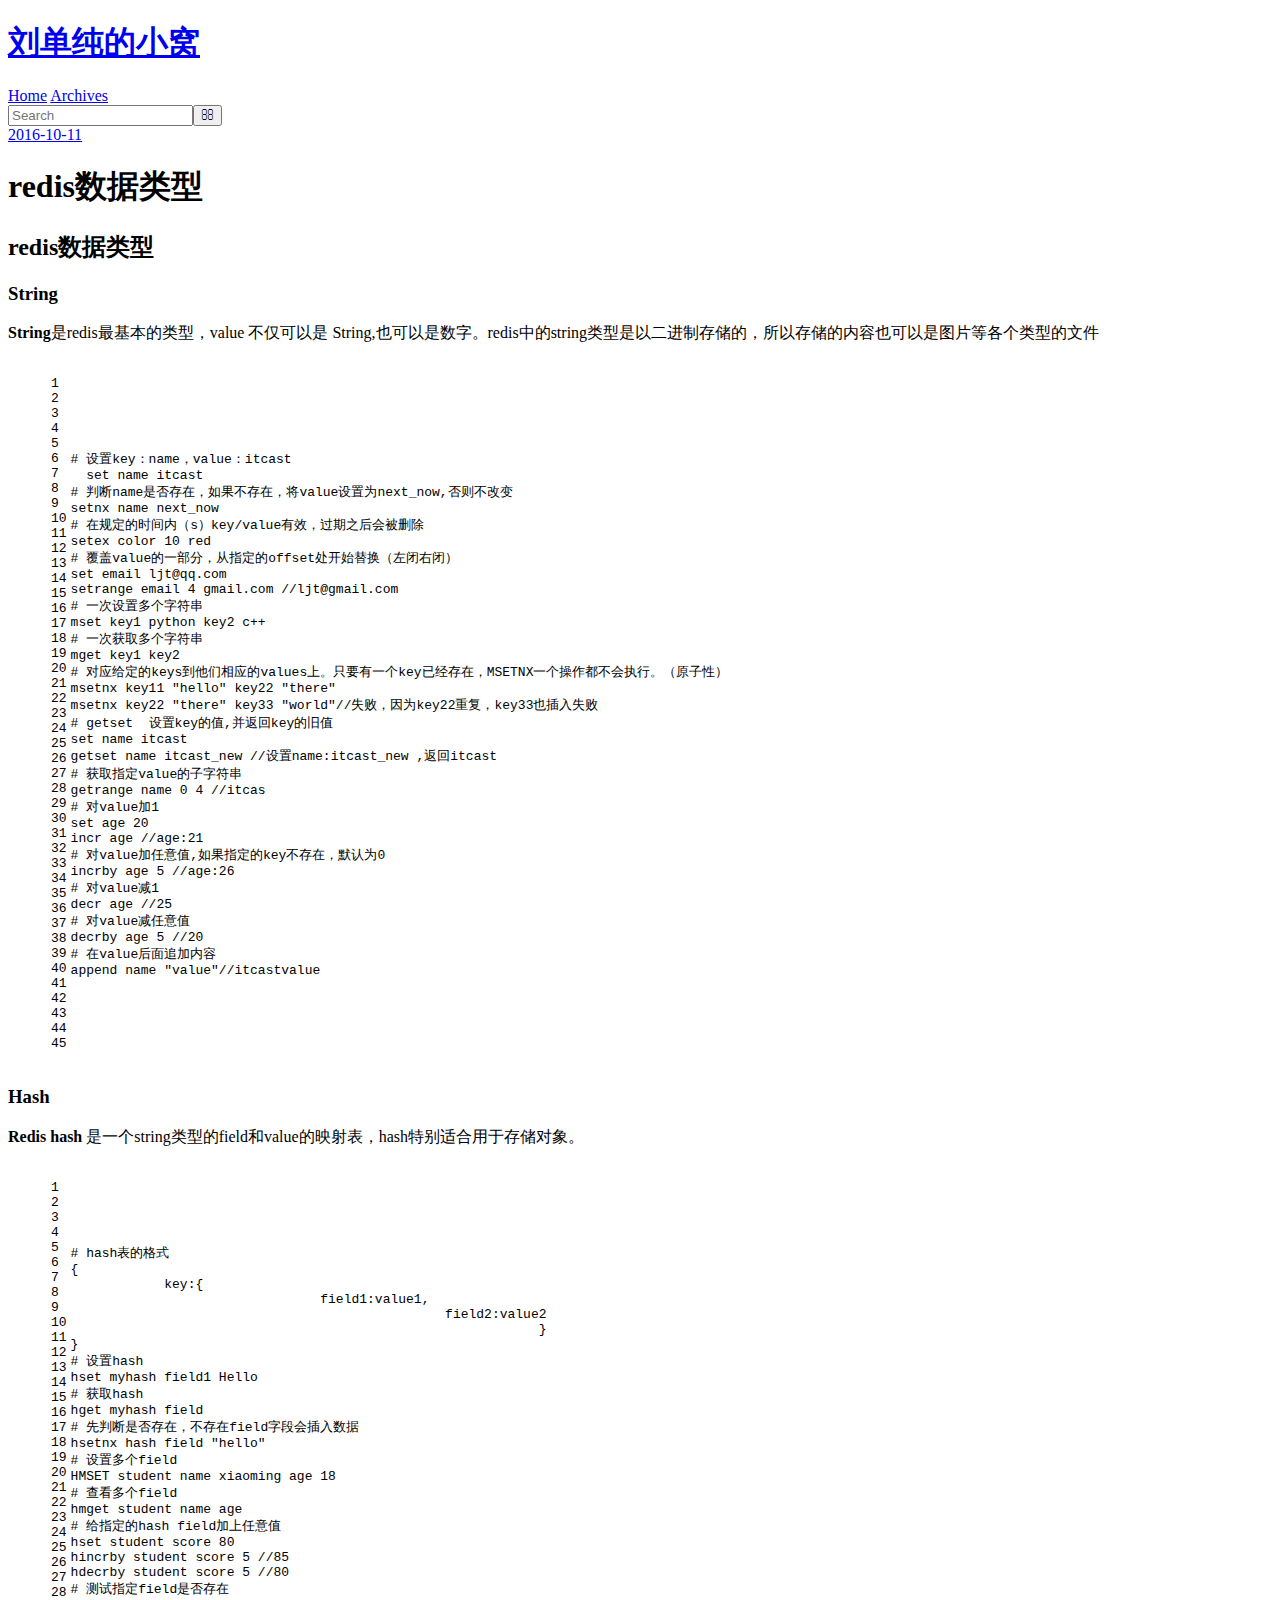
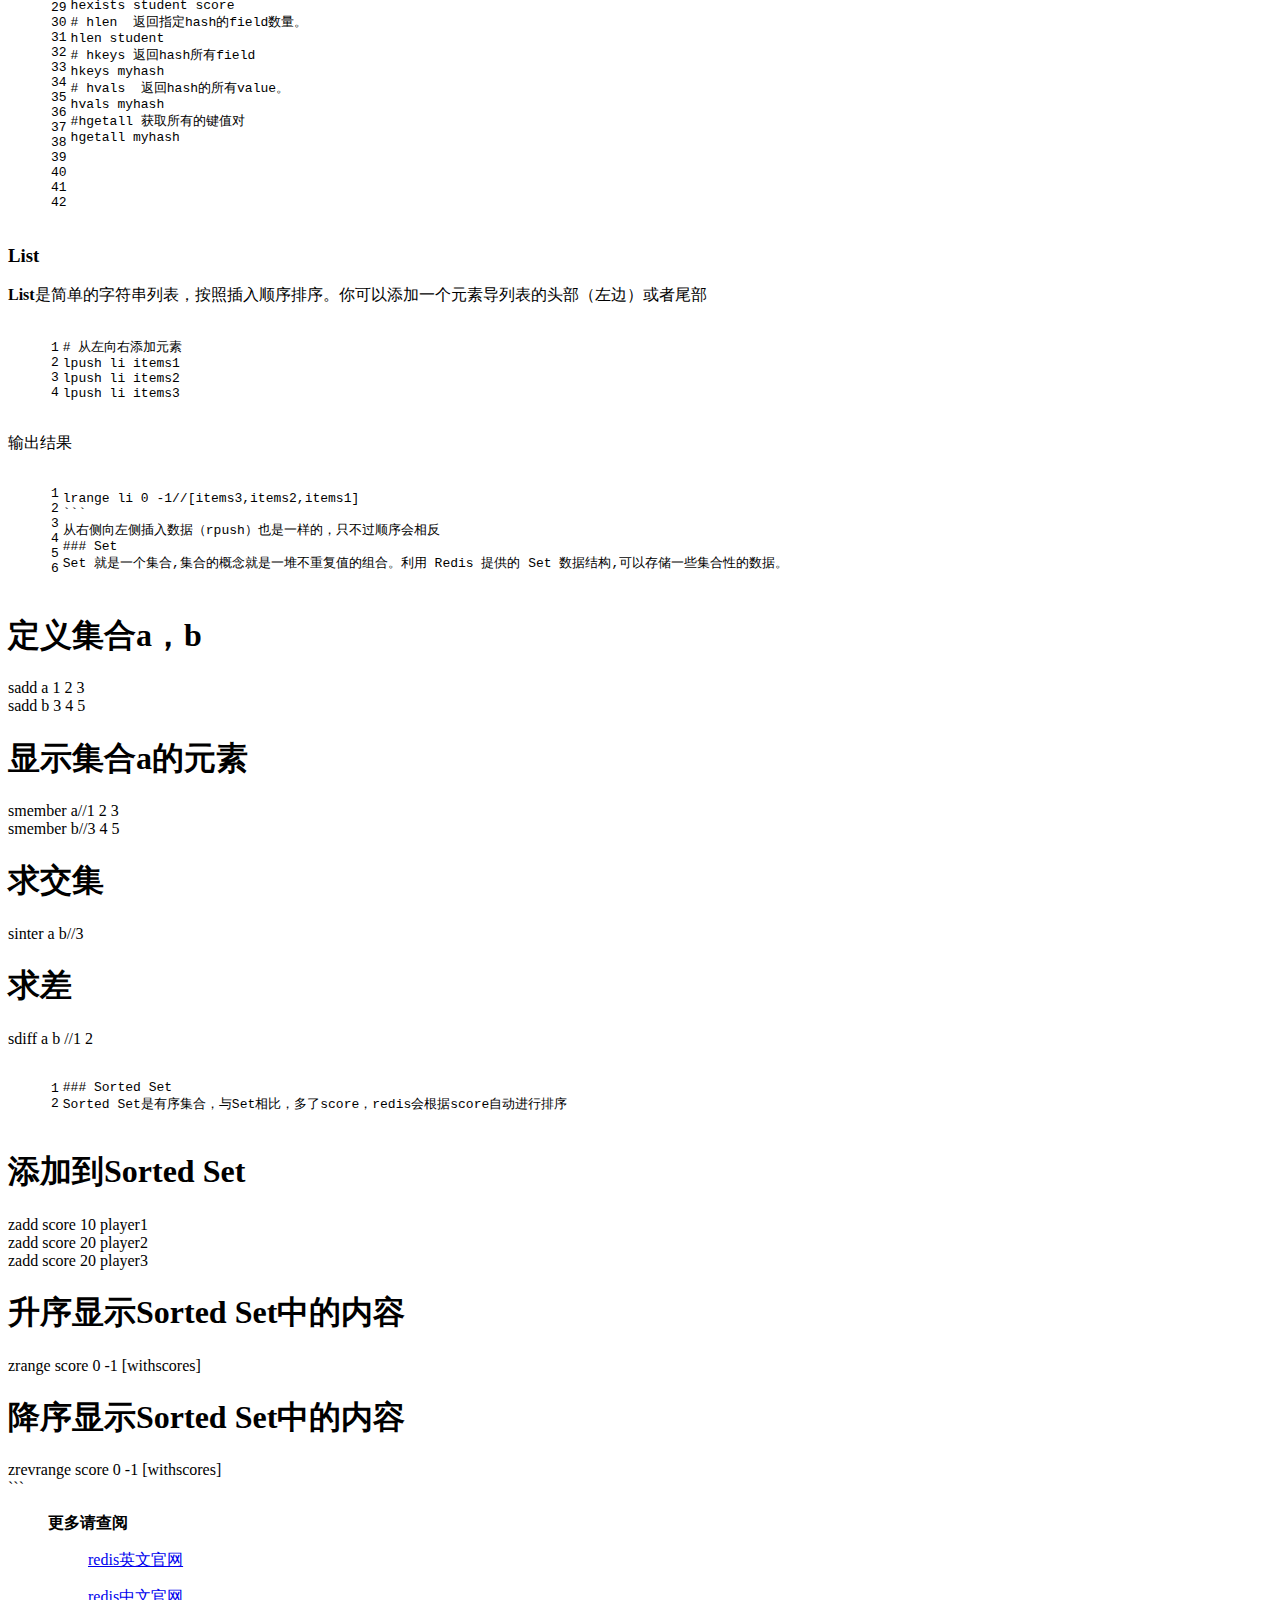
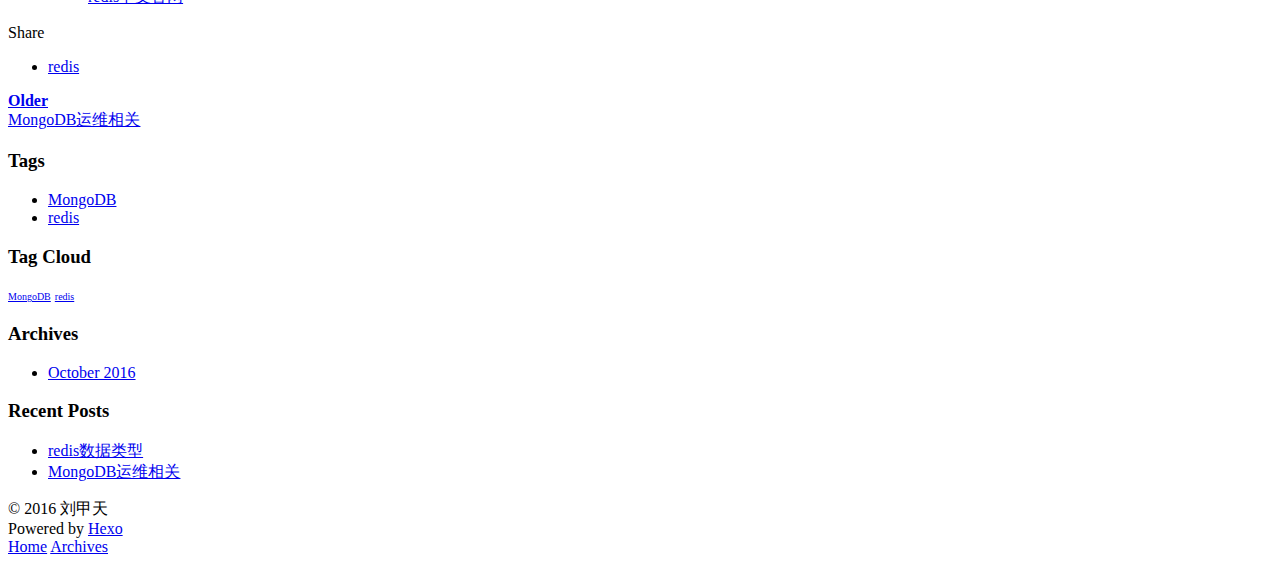
==== 2016/10/11/redis数据类型/index.html @ 7acda1fc "Site updated: 2016-10-11 22:13:47" ====
<!DOCTYPE html>
<html>
<head>
  <meta charset="utf-8">
  
  <title>redis数据类型 | 刘单纯的小窝</title>
  <meta name="viewport" content="width=device-width, initial-scale=1, maximum-scale=1">
  <meta name="description" content="redis数据类型StringString是redis最基本的类型，value 不仅可以是 String,也可以是数字。redis中的string类型是以二进制存储的，所以存储的内容也可以是图片等各个类型的文件
  123456789101112131415161718192021222324252627282930313233343536373839404142434445# 设置key：nam">
<meta property="og:type" content="article">
<meta property="og:title" content="redis数据类型">
<meta property="og:url" content="http://yoursite.com/2016/10/11/redis数据类型/index.html">
<meta property="og:site_name" content="刘单纯的小窝">
<meta property="og:description" content="redis数据类型StringString是redis最基本的类型，value 不仅可以是 String,也可以是数字。redis中的string类型是以二进制存储的，所以存储的内容也可以是图片等各个类型的文件
  123456789101112131415161718192021222324252627282930313233343536373839404142434445# 设置key：nam">
<meta property="og:updated_time" content="2016-10-11T14:12:40.389Z">
<meta name="twitter:card" content="summary">
<meta name="twitter:title" content="redis数据类型">
<meta name="twitter:description" content="redis数据类型StringString是redis最基本的类型，value 不仅可以是 String,也可以是数字。redis中的string类型是以二进制存储的，所以存储的内容也可以是图片等各个类型的文件
  123456789101112131415161718192021222324252627282930313233343536373839404142434445# 设置key：nam">
  
    <link rel="alternate" href="/atom.xml" title="刘单纯的小窝" type="application/atom+xml">
  
  
    <link rel="icon" href="/favicon.png">
  
  
    <link href="//fonts.googleapis.com/css?family=Source+Code+Pro" rel="stylesheet" type="text/css">
  
  <link rel="stylesheet" href="/css/style.css">
  

</head>

<body>
  <div id="container">
    <div id="wrap">
      <header id="header">
  <div id="banner"></div>
  <div id="header-outer" class="outer">
    <div id="header-title" class="inner">
      <h1 id="logo-wrap">
        <a href="/" id="logo">刘单纯的小窝</a>
      </h1>
      
    </div>
    <div id="header-inner" class="inner">
      <nav id="main-nav">
        <a id="main-nav-toggle" class="nav-icon"></a>
        
          <a class="main-nav-link" href="/">Home</a>
        
          <a class="main-nav-link" href="/archives">Archives</a>
        
      </nav>
      <nav id="sub-nav">
        
          <a id="nav-rss-link" class="nav-icon" href="/atom.xml" title="RSS Feed"></a>
        
        <a id="nav-search-btn" class="nav-icon" title="Search"></a>
      </nav>
      <div id="search-form-wrap">
        <form action="//google.com/search" method="get" accept-charset="UTF-8" class="search-form"><input type="search" name="q" results="0" class="search-form-input" placeholder="Search"><button type="submit" class="search-form-submit">&#xF002;</button><input type="hidden" name="sitesearch" value="http://yoursite.com"></form>
      </div>
    </div>
  </div>
</header>
      <div class="outer">
        <section id="main"><article id="post-redis数据类型" class="article article-type-post" itemscope itemprop="blogPost">
  <div class="article-meta">
    <a href="/2016/10/11/redis数据类型/" class="article-date">
  <time datetime="2016-10-11T14:11:58.000Z" itemprop="datePublished">2016-10-11</time>
</a>
    
  </div>
  <div class="article-inner">
    
    
      <header class="article-header">
        
  
    <h1 class="article-title" itemprop="name">
      redis数据类型
    </h1>
  

      </header>
    
    <div class="article-entry" itemprop="articleBody">
      
        <h2 id="redis数据类型"><a href="#redis数据类型" class="headerlink" title="redis数据类型"></a>redis数据类型</h2><h3 id="String"><a href="#String" class="headerlink" title="String"></a>String</h3><p><strong>String</strong>是redis最基本的类型，value 不仅可以是 String,也可以是数字。redis中的string类型是以二进制存储的，所以存储的内容也可以是图片等各个类型的文件</p>
  <figure class="highlight plain"><table><tr><td class="gutter"><pre><div class="line">1</div><div class="line">2</div><div class="line">3</div><div class="line">4</div><div class="line">5</div><div class="line">6</div><div class="line">7</div><div class="line">8</div><div class="line">9</div><div class="line">10</div><div class="line">11</div><div class="line">12</div><div class="line">13</div><div class="line">14</div><div class="line">15</div><div class="line">16</div><div class="line">17</div><div class="line">18</div><div class="line">19</div><div class="line">20</div><div class="line">21</div><div class="line">22</div><div class="line">23</div><div class="line">24</div><div class="line">25</div><div class="line">26</div><div class="line">27</div><div class="line">28</div><div class="line">29</div><div class="line">30</div><div class="line">31</div><div class="line">32</div><div class="line">33</div><div class="line">34</div><div class="line">35</div><div class="line">36</div><div class="line">37</div><div class="line">38</div><div class="line">39</div><div class="line">40</div><div class="line">41</div><div class="line">42</div><div class="line">43</div><div class="line">44</div><div class="line">45</div></pre></td><td class="code"><pre><div class="line"># 设置key：name，value：itcast</div><div class="line">  set name itcast</div><div class="line"></div><div class="line"># 判断name是否存在，如果不存在，将value设置为next_now,否则不改变</div><div class="line">setnx name next_now</div><div class="line"></div><div class="line"># 在规定的时间内（s）key/value有效，过期之后会被删除</div><div class="line">setex color 10 red</div><div class="line"></div><div class="line"># 覆盖value的一部分，从指定的offset处开始替换（左闭右闭）</div><div class="line">set email ljt@qq.com</div><div class="line">setrange email 4 gmail.com //ljt@gmail.com</div><div class="line"></div><div class="line"># 一次设置多个字符串</div><div class="line">mset key1 python key2 c++</div><div class="line"></div><div class="line"># 一次获取多个字符串</div><div class="line">mget key1 key2</div><div class="line"></div><div class="line"># 对应给定的keys到他们相应的values上。只要有一个key已经存在，MSETNX一个操作都不会执行。（原子性）</div><div class="line">msetnx key11 &quot;hello&quot; key22 &quot;there&quot;</div><div class="line">msetnx key22 &quot;there&quot; key33 &quot;world&quot;//失败，因为key22重复，key33也插入失败</div><div class="line"></div><div class="line"># getset  设置key的值,并返回key的旧值</div><div class="line">set name itcast</div><div class="line">getset name itcast_new //设置name:itcast_new ,返回itcast</div><div class="line"></div><div class="line"># 获取指定value的子字符串</div><div class="line">getrange name 0 4 //itcas</div><div class="line"></div><div class="line"># 对value加1</div><div class="line">set age 20</div><div class="line">incr age //age:21</div><div class="line"></div><div class="line"># 对value加任意值,如果指定的key不存在，默认为0</div><div class="line">incrby age 5 //age:26</div><div class="line"></div><div class="line"># 对value减1</div><div class="line">decr age //25</div><div class="line"></div><div class="line"># 对value减任意值</div><div class="line">decrby age 5 //20</div><div class="line"></div><div class="line"># 在value后面追加内容</div><div class="line">append name &quot;value&quot;//itcastvalue</div></pre></td></tr></table></figure>
<h3 id="Hash"><a href="#Hash" class="headerlink" title="Hash"></a>Hash</h3><p><strong>Redis hash</strong> 是一个string类型的field和value的映射表，hash特别适合用于存储对象。<br><figure class="highlight plain"><table><tr><td class="gutter"><pre><div class="line">1</div><div class="line">2</div><div class="line">3</div><div class="line">4</div><div class="line">5</div><div class="line">6</div><div class="line">7</div><div class="line">8</div><div class="line">9</div><div class="line">10</div><div class="line">11</div><div class="line">12</div><div class="line">13</div><div class="line">14</div><div class="line">15</div><div class="line">16</div><div class="line">17</div><div class="line">18</div><div class="line">19</div><div class="line">20</div><div class="line">21</div><div class="line">22</div><div class="line">23</div><div class="line">24</div><div class="line">25</div><div class="line">26</div><div class="line">27</div><div class="line">28</div><div class="line">29</div><div class="line">30</div><div class="line">31</div><div class="line">32</div><div class="line">33</div><div class="line">34</div><div class="line">35</div><div class="line">36</div><div class="line">37</div><div class="line">38</div><div class="line">39</div><div class="line">40</div><div class="line">41</div><div class="line">42</div></pre></td><td class="code"><pre><div class="line"># hash表的格式</div><div class="line">&#123;</div><div class="line">	    key:&#123;</div><div class="line">			        field1:value1,</div><div class="line">					        field2:value2</div><div class="line">							    &#125;</div><div class="line">&#125;</div><div class="line"></div><div class="line"># 设置hash</div><div class="line">hset myhash field1 Hello</div><div class="line"></div><div class="line"># 获取hash</div><div class="line">hget myhash field</div><div class="line"></div><div class="line"># 先判断是否存在，不存在field字段会插入数据</div><div class="line">hsetnx hash field &quot;hello&quot;</div><div class="line"></div><div class="line"># 设置多个field</div><div class="line">HMSET student name xiaoming age 18</div><div class="line"></div><div class="line"># 查看多个field </div><div class="line">hmget student name age</div><div class="line"></div><div class="line"># 给指定的hash field加上任意值</div><div class="line">hset student score 80</div><div class="line">hincrby student score 5 //85</div><div class="line">hdecrby student score 5 //80</div><div class="line"></div><div class="line"># 测试指定field是否存在</div><div class="line">hexists student score</div><div class="line"></div><div class="line"># hlen  返回指定hash的field数量。</div><div class="line">hlen student</div><div class="line"></div><div class="line"># hkeys 返回hash所有field</div><div class="line">hkeys myhash</div><div class="line"></div><div class="line"># hvals  返回hash的所有value。</div><div class="line">hvals myhash</div><div class="line"></div><div class="line">#hgetall 获取所有的键值对</div><div class="line">hgetall myhash</div></pre></td></tr></table></figure></p>
<h3 id="List"><a href="#List" class="headerlink" title="List"></a>List</h3><p><strong>List</strong>是简单的字符串列表，按照插入顺序排序。你可以添加一个元素导列表的头部（左边）或者尾部<br><figure class="highlight plain"><table><tr><td class="gutter"><pre><div class="line">1</div><div class="line">2</div><div class="line">3</div><div class="line">4</div></pre></td><td class="code"><pre><div class="line"># 从左向右添加元素</div><div class="line">lpush li items1</div><div class="line">lpush li items2</div><div class="line">lpush li items3</div></pre></td></tr></table></figure></p>
<p>输出结果<br><figure class="highlight plain"><table><tr><td class="gutter"><pre><div class="line">1</div><div class="line">2</div><div class="line">3</div><div class="line">4</div><div class="line">5</div><div class="line">6</div></pre></td><td class="code"><pre><div class="line">lrange li 0 -1//[items3,items2,items1]</div><div class="line">```  </div><div class="line">从右侧向左侧插入数据（rpush）也是一样的，只不过顺序会相反</div><div class="line"></div><div class="line">### Set</div><div class="line">Set 就是一个集合,集合的概念就是一堆不重复值的组合。利用 Redis 提供的 Set 数据结构,可以存储一些集合性的数据。</div></pre></td></tr></table></figure></p>
<h1 id="定义集合a，b"><a href="#定义集合a，b" class="headerlink" title="定义集合a，b"></a>定义集合a，b</h1><p>sadd a 1 2 3<br>sadd b 3 4 5</p>
<h1 id="显示集合a的元素"><a href="#显示集合a的元素" class="headerlink" title="显示集合a的元素"></a>显示集合a的元素</h1><p>smember a//1 2 3<br>smember b//3 4 5</p>
<h1 id="求交集"><a href="#求交集" class="headerlink" title="求交集"></a>求交集</h1><p>sinter a b//3</p>
<h1 id="求差"><a href="#求差" class="headerlink" title="求差"></a>求差</h1><p>sdiff a b //1 2<br><figure class="highlight plain"><table><tr><td class="gutter"><pre><div class="line">1</div><div class="line">2</div></pre></td><td class="code"><pre><div class="line">### Sorted Set</div><div class="line">Sorted Set是有序集合，与Set相比，多了score，redis会根据score自动进行排序</div></pre></td></tr></table></figure></p>
<h1 id="添加到Sorted-Set"><a href="#添加到Sorted-Set" class="headerlink" title="添加到Sorted Set"></a>添加到Sorted Set</h1><p>zadd score 10 player1<br>zadd score 20 player2<br>zadd score 20 player3</p>
<h1 id="升序显示Sorted-Set中的内容"><a href="#升序显示Sorted-Set中的内容" class="headerlink" title="升序显示Sorted Set中的内容"></a>升序显示Sorted Set中的内容</h1><p>zrange score 0 -1 [withscores]</p>
<h1 id="降序显示Sorted-Set中的内容"><a href="#降序显示Sorted-Set中的内容" class="headerlink" title="降序显示Sorted Set中的内容"></a>降序显示Sorted Set中的内容</h1><p>zrevrange score 0 -1 [withscores]<br>```</p>
<blockquote>
<p><strong>更多请查阅</strong>  </p>
<blockquote>
<p><a href="http://redis.io/" target="_blank" rel="external">redis英文官网</a>  </p>
<p><a href="http://www.redis.cn/" target="_blank" rel="external">redis中文官网</a></p>
</blockquote>
</blockquote>

      
    </div>
    <footer class="article-footer">
      <a data-url="http://yoursite.com/2016/10/11/redis数据类型/" data-id="ciu5khu340000h8a903ehjquz" class="article-share-link">Share</a>
      
      
  <ul class="article-tag-list"><li class="article-tag-list-item"><a class="article-tag-list-link" href="/tags/redis/">redis</a></li></ul>

    </footer>
  </div>
  
    
<nav id="article-nav">
  
  
    <a href="/2016/10/10/MongoDB运维相关/" id="article-nav-older" class="article-nav-link-wrap">
      <strong class="article-nav-caption">Older</strong>
      <div class="article-nav-title">MongoDB运维相关</div>
    </a>
  
</nav>

  
</article>

</section>
        
          <aside id="sidebar">
  
    

  
    
  <div class="widget-wrap">
    <h3 class="widget-title">Tags</h3>
    <div class="widget">
      <ul class="tag-list"><li class="tag-list-item"><a class="tag-list-link" href="/tags/MongoDB/">MongoDB</a></li><li class="tag-list-item"><a class="tag-list-link" href="/tags/redis/">redis</a></li></ul>
    </div>
  </div>


  
    
  <div class="widget-wrap">
    <h3 class="widget-title">Tag Cloud</h3>
    <div class="widget tagcloud">
      <a href="/tags/MongoDB/" style="font-size: 10px;">MongoDB</a> <a href="/tags/redis/" style="font-size: 10px;">redis</a>
    </div>
  </div>

  
    
  <div class="widget-wrap">
    <h3 class="widget-title">Archives</h3>
    <div class="widget">
      <ul class="archive-list"><li class="archive-list-item"><a class="archive-list-link" href="/archives/2016/10/">October 2016</a></li></ul>
    </div>
  </div>


  
    
  <div class="widget-wrap">
    <h3 class="widget-title">Recent Posts</h3>
    <div class="widget">
      <ul>
        
          <li>
            <a href="/2016/10/11/redis数据类型/">redis数据类型</a>
          </li>
        
          <li>
            <a href="/2016/10/10/MongoDB运维相关/">MongoDB运维相关</a>
          </li>
        
      </ul>
    </div>
  </div>

  
</aside>
        
      </div>
      <footer id="footer">
  
  <div class="outer">
    <div id="footer-info" class="inner">
      &copy; 2016 刘甲天<br>
      Powered by <a href="http://hexo.io/" target="_blank">Hexo</a>
    </div>
  </div>
</footer>
    </div>
    <nav id="mobile-nav">
  
    <a href="/" class="mobile-nav-link">Home</a>
  
    <a href="/archives" class="mobile-nav-link">Archives</a>
  
</nav>
    

<script src="//ajax.googleapis.com/ajax/libs/jquery/2.0.3/jquery.min.js"></script>


  <link rel="stylesheet" href="/fancybox/jquery.fancybox.css">
  <script src="/fancybox/jquery.fancybox.pack.js"></script>


<script src="/js/script.js"></script>

  </div>
</body>
</html>
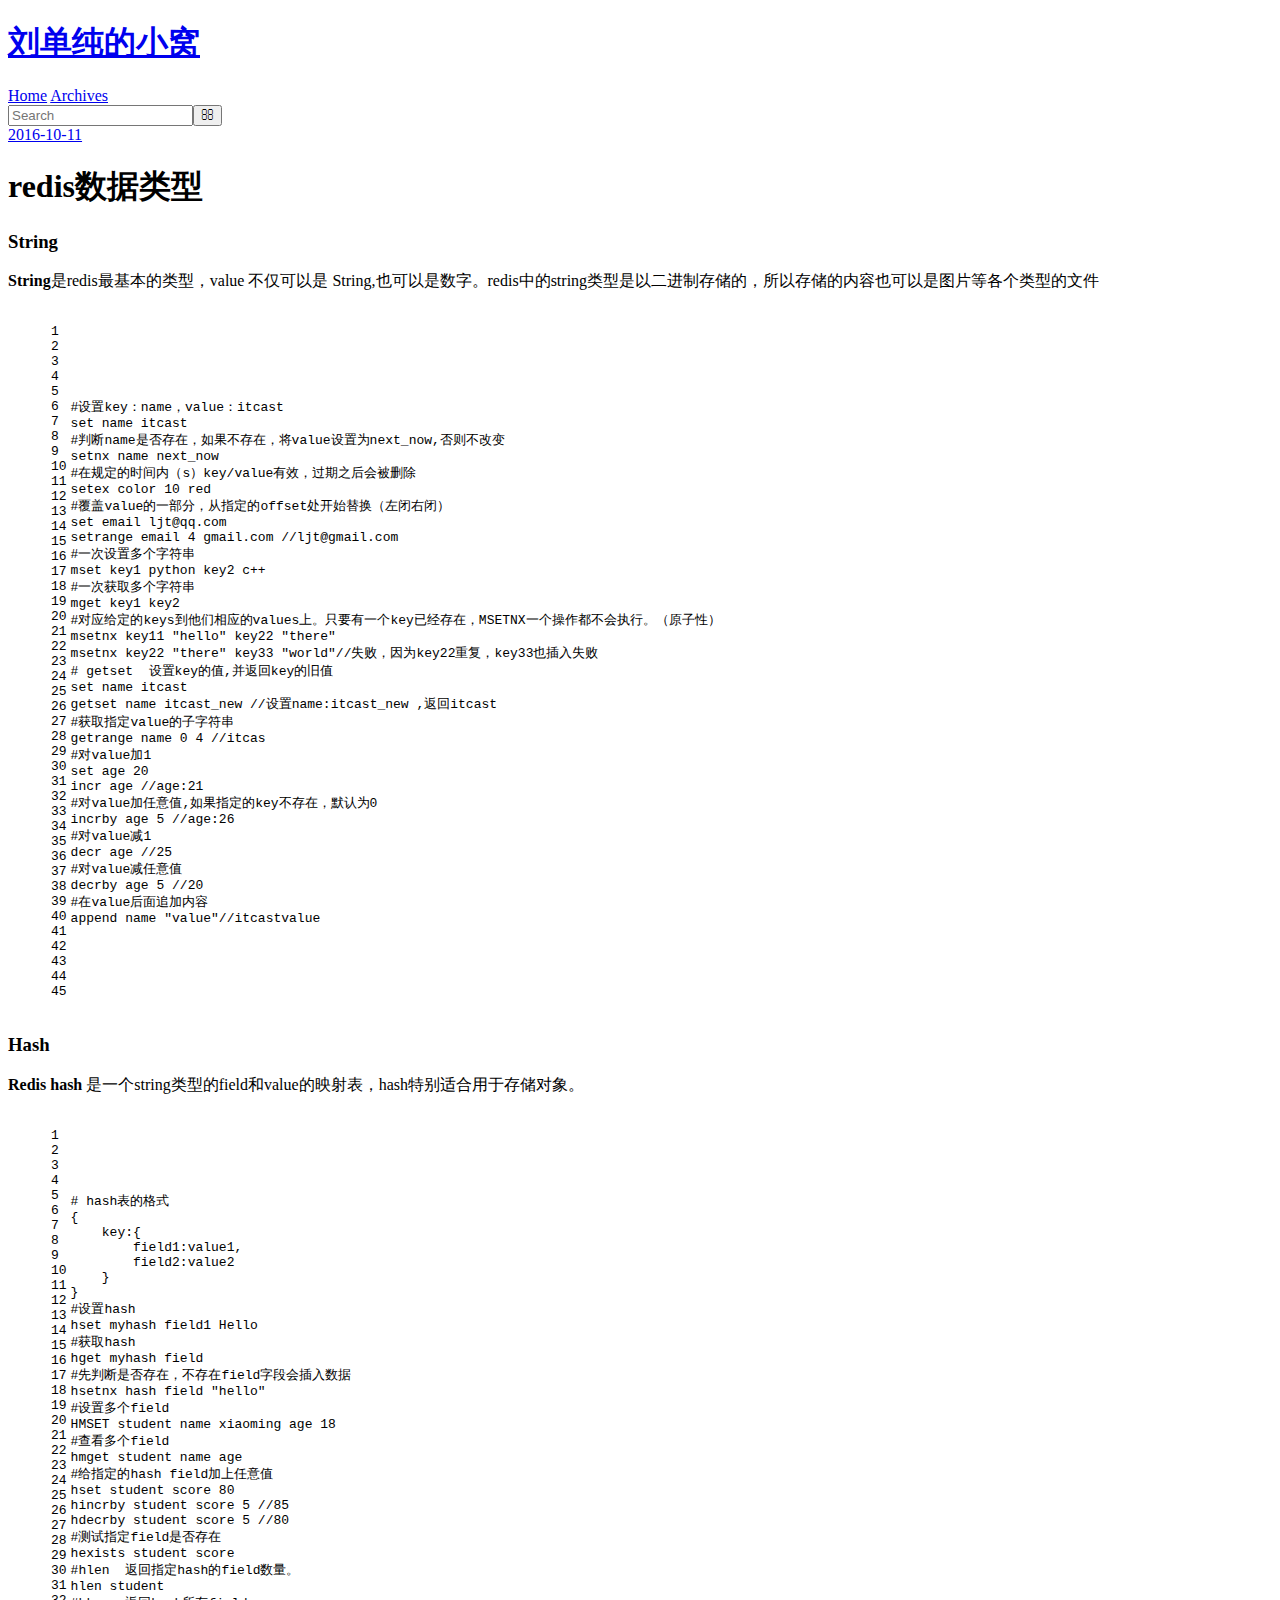
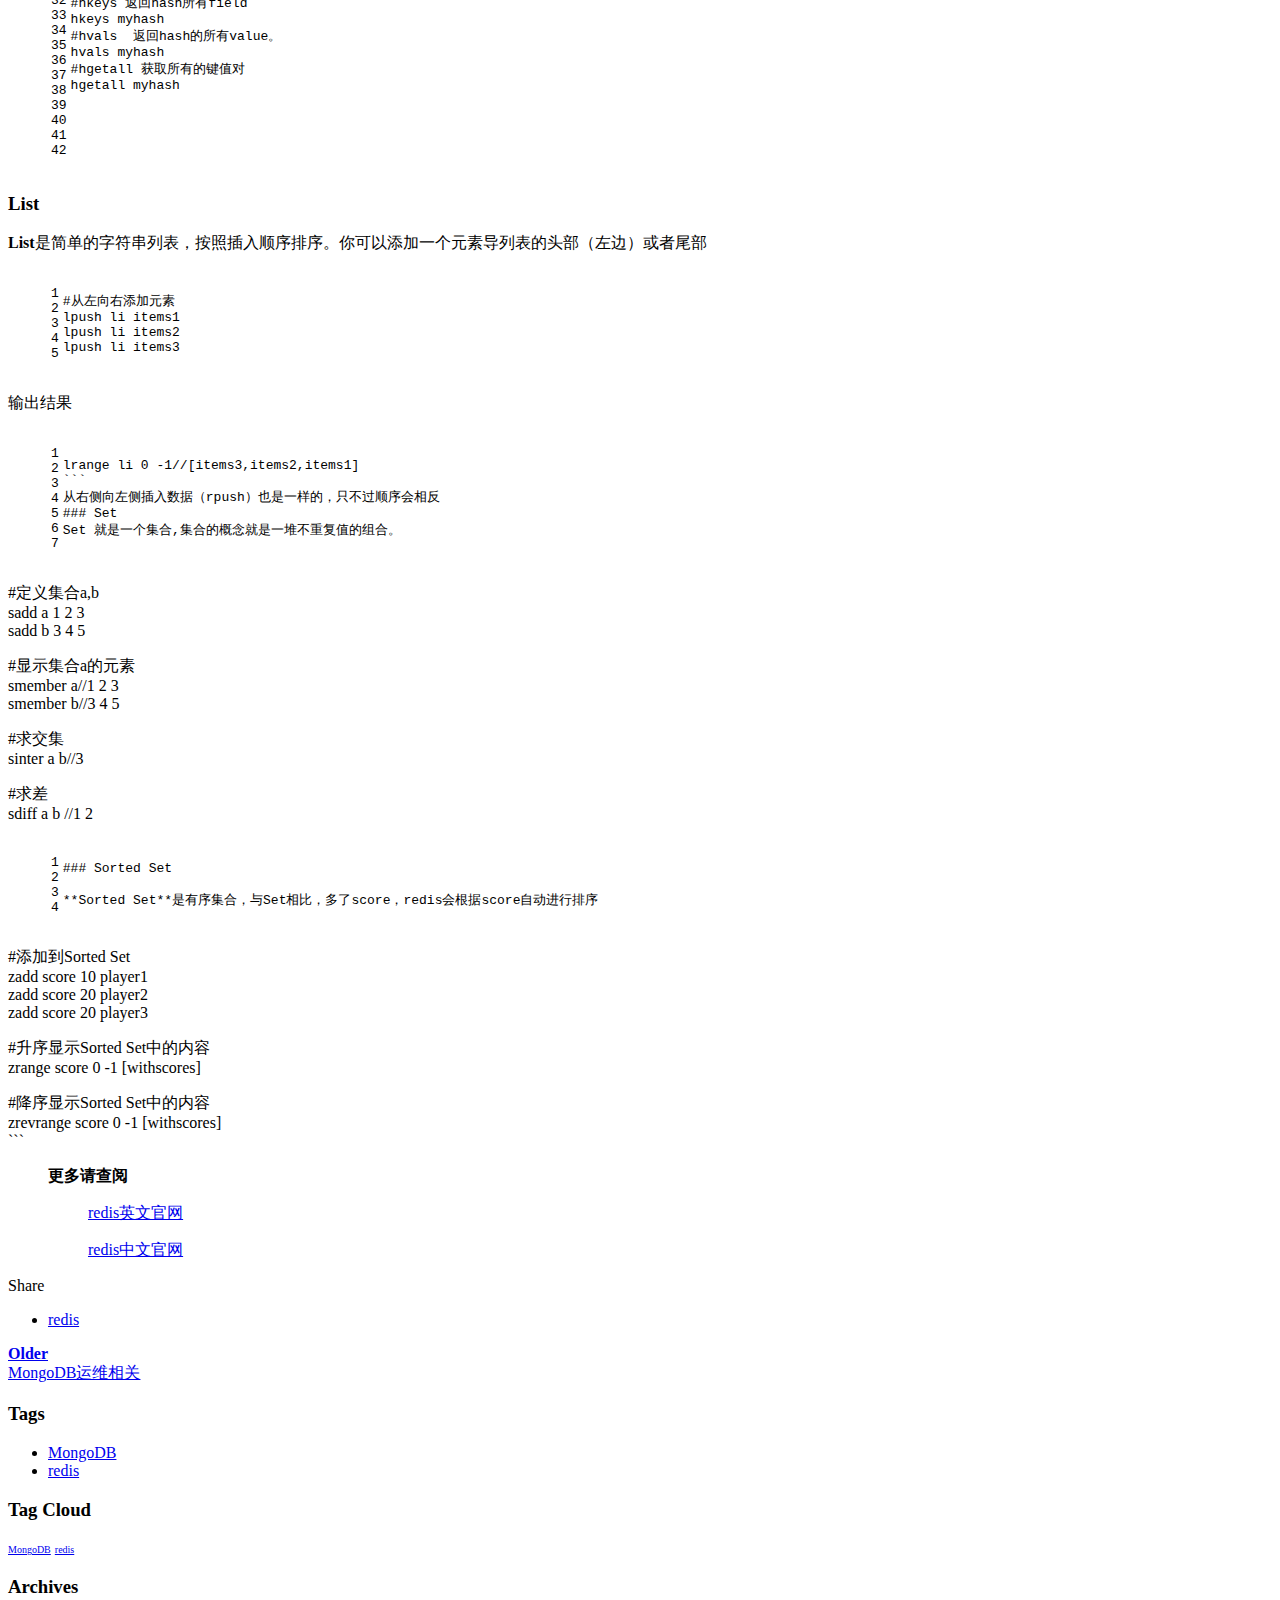
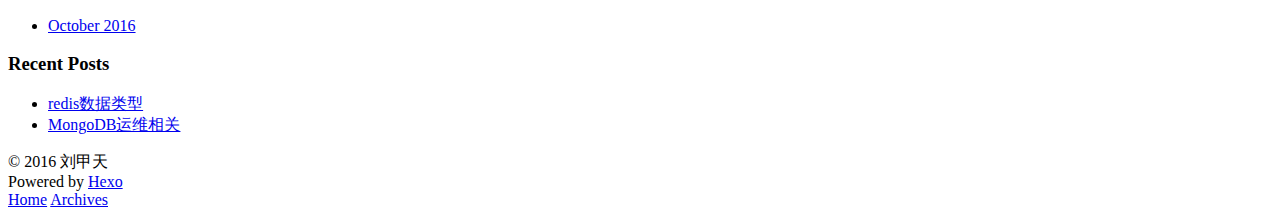
==== commit 9d33c5b0: "Site updated: 2016-10-11 22:40:13" ====
--- a/2016/10/11/redis数据类型/index.html
+++ b/2016/10/11/redis数据类型/index.html
@@ -5,19 +5,19 @@
   
   <title>redis数据类型 | 刘单纯的小窝</title>
   <meta name="viewport" content="width=device-width, initial-scale=1, maximum-scale=1">
-  <meta name="description" content="redis数据类型StringString是redis最基本的类型，value 不仅可以是 String,也可以是数字。redis中的string类型是以二进制存储的，所以存储的内容也可以是图片等各个类型的文件
-  123456789101112131415161718192021222324252627282930313233343536373839404142434445# 设置key：nam">
+  <meta name="description" content="StringString是redis最基本的类型，value 不仅可以是 String,也可以是数字。redis中的string类型是以二进制存储的，所以存储的内容也可以是图片等各个类型的文件
+123456789101112131415161718192021222324252627282930313233343536373839404142434445#设置key：name，value：itca">
 <meta property="og:type" content="article">
 <meta property="og:title" content="redis数据类型">
 <meta property="og:url" content="http://yoursite.com/2016/10/11/redis数据类型/index.html">
 <meta property="og:site_name" content="刘单纯的小窝">
-<meta property="og:description" content="redis数据类型StringString是redis最基本的类型，value 不仅可以是 String,也可以是数字。redis中的string类型是以二进制存储的，所以存储的内容也可以是图片等各个类型的文件
-  123456789101112131415161718192021222324252627282930313233343536373839404142434445# 设置key：nam">
-<meta property="og:updated_time" content="2016-10-11T14:12:40.389Z">
+<meta property="og:description" content="StringString是redis最基本的类型，value 不仅可以是 String,也可以是数字。redis中的string类型是以二进制存储的，所以存储的内容也可以是图片等各个类型的文件
+123456789101112131415161718192021222324252627282930313233343536373839404142434445#设置key：name，value：itca">
+<meta property="og:updated_time" content="2016-10-11T14:39:54.043Z">
 <meta name="twitter:card" content="summary">
 <meta name="twitter:title" content="redis数据类型">
-<meta name="twitter:description" content="redis数据类型StringString是redis最基本的类型，value 不仅可以是 String,也可以是数字。redis中的string类型是以二进制存储的，所以存储的内容也可以是图片等各个类型的文件
-  123456789101112131415161718192021222324252627282930313233343536373839404142434445# 设置key：nam">
+<meta name="twitter:description" content="StringString是redis最基本的类型，value 不仅可以是 String,也可以是数字。redis中的string类型是以二进制存储的，所以存储的内容也可以是图片等各个类型的文件
+123456789101112131415161718192021222324252627282930313233343536373839404142434445#设置key：name，value：itca">
   
     <link rel="alternate" href="/atom.xml" title="刘单纯的小窝" type="application/atom+xml">
   
@@ -88,18 +88,20 @@
     
     <div class="article-entry" itemprop="articleBody">
       
-        <h2 id="redis数据类型"><a href="#redis数据类型" class="headerlink" title="redis数据类型"></a>redis数据类型</h2><h3 id="String"><a href="#String" class="headerlink" title="String"></a>String</h3><p><strong>String</strong>是redis最基本的类型，value 不仅可以是 String,也可以是数字。redis中的string类型是以二进制存储的，所以存储的内容也可以是图片等各个类型的文件</p>
-  <figure class="highlight plain"><table><tr><td class="gutter"><pre><div class="line">1</div><div class="line">2</div><div class="line">3</div><div class="line">4</div><div class="line">5</div><div class="line">6</div><div class="line">7</div><div class="line">8</div><div class="line">9</div><div class="line">10</div><div class="line">11</div><div class="line">12</div><div class="line">13</div><div class="line">14</div><div class="line">15</div><div class="line">16</div><div class="line">17</div><div class="line">18</div><div class="line">19</div><div class="line">20</div><div class="line">21</div><div class="line">22</div><div class="line">23</div><div class="line">24</div><div class="line">25</div><div class="line">26</div><div class="line">27</div><div class="line">28</div><div class="line">29</div><div class="line">30</div><div class="line">31</div><div class="line">32</div><div class="line">33</div><div class="line">34</div><div class="line">35</div><div class="line">36</div><div class="line">37</div><div class="line">38</div><div class="line">39</div><div class="line">40</div><div class="line">41</div><div class="line">42</div><div class="line">43</div><div class="line">44</div><div class="line">45</div></pre></td><td class="code"><pre><div class="line"># 设置key：name，value：itcast</div><div class="line">  set name itcast</div><div class="line"></div><div class="line"># 判断name是否存在，如果不存在，将value设置为next_now,否则不改变</div><div class="line">setnx name next_now</div><div class="line"></div><div class="line"># 在规定的时间内（s）key/value有效，过期之后会被删除</div><div class="line">setex color 10 red</div><div class="line"></div><div class="line"># 覆盖value的一部分，从指定的offset处开始替换（左闭右闭）</div><div class="line">set email ljt@qq.com</div><div class="line">setrange email 4 gmail.com //ljt@gmail.com</div><div class="line"></div><div class="line"># 一次设置多个字符串</div><div class="line">mset key1 python key2 c++</div><div class="line"></div><div class="line"># 一次获取多个字符串</div><div class="line">mget key1 key2</div><div class="line"></div><div class="line"># 对应给定的keys到他们相应的values上。只要有一个key已经存在，MSETNX一个操作都不会执行。（原子性）</div><div class="line">msetnx key11 &quot;hello&quot; key22 &quot;there&quot;</div><div class="line">msetnx key22 &quot;there&quot; key33 &quot;world&quot;//失败，因为key22重复，key33也插入失败</div><div class="line"></div><div class="line"># getset  设置key的值,并返回key的旧值</div><div class="line">set name itcast</div><div class="line">getset name itcast_new //设置name:itcast_new ,返回itcast</div><div class="line"></div><div class="line"># 获取指定value的子字符串</div><div class="line">getrange name 0 4 //itcas</div><div class="line"></div><div class="line"># 对value加1</div><div class="line">set age 20</div><div class="line">incr age //age:21</div><div class="line"></div><div class="line"># 对value加任意值,如果指定的key不存在，默认为0</div><div class="line">incrby age 5 //age:26</div><div class="line"></div><div class="line"># 对value减1</div><div class="line">decr age //25</div><div class="line"></div><div class="line"># 对value减任意值</div><div class="line">decrby age 5 //20</div><div class="line"></div><div class="line"># 在value后面追加内容</div><div class="line">append name &quot;value&quot;//itcastvalue</div></pre></td></tr></table></figure>
-<h3 id="Hash"><a href="#Hash" class="headerlink" title="Hash"></a>Hash</h3><p><strong>Redis hash</strong> 是一个string类型的field和value的映射表，hash特别适合用于存储对象。<br><figure class="highlight plain"><table><tr><td class="gutter"><pre><div class="line">1</div><div class="line">2</div><div class="line">3</div><div class="line">4</div><div class="line">5</div><div class="line">6</div><div class="line">7</div><div class="line">8</div><div class="line">9</div><div class="line">10</div><div class="line">11</div><div class="line">12</div><div class="line">13</div><div class="line">14</div><div class="line">15</div><div class="line">16</div><div class="line">17</div><div class="line">18</div><div class="line">19</div><div class="line">20</div><div class="line">21</div><div class="line">22</div><div class="line">23</div><div class="line">24</div><div class="line">25</div><div class="line">26</div><div class="line">27</div><div class="line">28</div><div class="line">29</div><div class="line">30</div><div class="line">31</div><div class="line">32</div><div class="line">33</div><div class="line">34</div><div class="line">35</div><div class="line">36</div><div class="line">37</div><div class="line">38</div><div class="line">39</div><div class="line">40</div><div class="line">41</div><div class="line">42</div></pre></td><td class="code"><pre><div class="line"># hash表的格式</div><div class="line">&#123;</div><div class="line">	    key:&#123;</div><div class="line">			        field1:value1,</div><div class="line">					        field2:value2</div><div class="line">							    &#125;</div><div class="line">&#125;</div><div class="line"></div><div class="line"># 设置hash</div><div class="line">hset myhash field1 Hello</div><div class="line"></div><div class="line"># 获取hash</div><div class="line">hget myhash field</div><div class="line"></div><div class="line"># 先判断是否存在，不存在field字段会插入数据</div><div class="line">hsetnx hash field &quot;hello&quot;</div><div class="line"></div><div class="line"># 设置多个field</div><div class="line">HMSET student name xiaoming age 18</div><div class="line"></div><div class="line"># 查看多个field </div><div class="line">hmget student name age</div><div class="line"></div><div class="line"># 给指定的hash field加上任意值</div><div class="line">hset student score 80</div><div class="line">hincrby student score 5 //85</div><div class="line">hdecrby student score 5 //80</div><div class="line"></div><div class="line"># 测试指定field是否存在</div><div class="line">hexists student score</div><div class="line"></div><div class="line"># hlen  返回指定hash的field数量。</div><div class="line">hlen student</div><div class="line"></div><div class="line"># hkeys 返回hash所有field</div><div class="line">hkeys myhash</div><div class="line"></div><div class="line"># hvals  返回hash的所有value。</div><div class="line">hvals myhash</div><div class="line"></div><div class="line">#hgetall 获取所有的键值对</div><div class="line">hgetall myhash</div></pre></td></tr></table></figure></p>
-<h3 id="List"><a href="#List" class="headerlink" title="List"></a>List</h3><p><strong>List</strong>是简单的字符串列表，按照插入顺序排序。你可以添加一个元素导列表的头部（左边）或者尾部<br><figure class="highlight plain"><table><tr><td class="gutter"><pre><div class="line">1</div><div class="line">2</div><div class="line">3</div><div class="line">4</div></pre></td><td class="code"><pre><div class="line"># 从左向右添加元素</div><div class="line">lpush li items1</div><div class="line">lpush li items2</div><div class="line">lpush li items3</div></pre></td></tr></table></figure></p>
-<p>输出结果<br><figure class="highlight plain"><table><tr><td class="gutter"><pre><div class="line">1</div><div class="line">2</div><div class="line">3</div><div class="line">4</div><div class="line">5</div><div class="line">6</div></pre></td><td class="code"><pre><div class="line">lrange li 0 -1//[items3,items2,items1]</div><div class="line">```  </div><div class="line">从右侧向左侧插入数据（rpush）也是一样的，只不过顺序会相反</div><div class="line"></div><div class="line">### Set</div><div class="line">Set 就是一个集合,集合的概念就是一堆不重复值的组合。利用 Redis 提供的 Set 数据结构,可以存储一些集合性的数据。</div></pre></td></tr></table></figure></p>
-<h1 id="定义集合a，b"><a href="#定义集合a，b" class="headerlink" title="定义集合a，b"></a>定义集合a，b</h1><p>sadd a 1 2 3<br>sadd b 3 4 5</p>
-<h1 id="显示集合a的元素"><a href="#显示集合a的元素" class="headerlink" title="显示集合a的元素"></a>显示集合a的元素</h1><p>smember a//1 2 3<br>smember b//3 4 5</p>
-<h1 id="求交集"><a href="#求交集" class="headerlink" title="求交集"></a>求交集</h1><p>sinter a b//3</p>
-<h1 id="求差"><a href="#求差" class="headerlink" title="求差"></a>求差</h1><p>sdiff a b //1 2<br><figure class="highlight plain"><table><tr><td class="gutter"><pre><div class="line">1</div><div class="line">2</div></pre></td><td class="code"><pre><div class="line">### Sorted Set</div><div class="line">Sorted Set是有序集合，与Set相比，多了score，redis会根据score自动进行排序</div></pre></td></tr></table></figure></p>
-<h1 id="添加到Sorted-Set"><a href="#添加到Sorted-Set" class="headerlink" title="添加到Sorted Set"></a>添加到Sorted Set</h1><p>zadd score 10 player1<br>zadd score 20 player2<br>zadd score 20 player3</p>
-<h1 id="升序显示Sorted-Set中的内容"><a href="#升序显示Sorted-Set中的内容" class="headerlink" title="升序显示Sorted Set中的内容"></a>升序显示Sorted Set中的内容</h1><p>zrange score 0 -1 [withscores]</p>
-<h1 id="降序显示Sorted-Set中的内容"><a href="#降序显示Sorted-Set中的内容" class="headerlink" title="降序显示Sorted Set中的内容"></a>降序显示Sorted Set中的内容</h1><p>zrevrange score 0 -1 [withscores]<br>```</p>
+        <h3 id="String"><a href="#String" class="headerlink" title="String"></a>String</h3><p><strong>String</strong>是redis最基本的类型，value 不仅可以是 String,也可以是数字。redis中的string类型是以二进制存储的，所以存储的内容也可以是图片等各个类型的文件</p>
+<figure class="highlight plain"><table><tr><td class="gutter"><pre><div class="line">1</div><div class="line">2</div><div class="line">3</div><div class="line">4</div><div class="line">5</div><div class="line">6</div><div class="line">7</div><div class="line">8</div><div class="line">9</div><div class="line">10</div><div class="line">11</div><div class="line">12</div><div class="line">13</div><div class="line">14</div><div class="line">15</div><div class="line">16</div><div class="line">17</div><div class="line">18</div><div class="line">19</div><div class="line">20</div><div class="line">21</div><div class="line">22</div><div class="line">23</div><div class="line">24</div><div class="line">25</div><div class="line">26</div><div class="line">27</div><div class="line">28</div><div class="line">29</div><div class="line">30</div><div class="line">31</div><div class="line">32</div><div class="line">33</div><div class="line">34</div><div class="line">35</div><div class="line">36</div><div class="line">37</div><div class="line">38</div><div class="line">39</div><div class="line">40</div><div class="line">41</div><div class="line">42</div><div class="line">43</div><div class="line">44</div><div class="line">45</div></pre></td><td class="code"><pre><div class="line">#设置key：name，value：itcast</div><div class="line">set name itcast</div><div class="line"></div><div class="line">#判断name是否存在，如果不存在，将value设置为next_now,否则不改变</div><div class="line">setnx name next_now</div><div class="line"></div><div class="line">#在规定的时间内（s）key/value有效，过期之后会被删除</div><div class="line">setex color 10 red</div><div class="line"></div><div class="line">#覆盖value的一部分，从指定的offset处开始替换（左闭右闭）</div><div class="line">set email ljt@qq.com</div><div class="line">setrange email 4 gmail.com //ljt@gmail.com</div><div class="line"></div><div class="line">#一次设置多个字符串</div><div class="line">mset key1 python key2 c++</div><div class="line"></div><div class="line">#一次获取多个字符串</div><div class="line">mget key1 key2</div><div class="line"></div><div class="line">#对应给定的keys到他们相应的values上。只要有一个key已经存在，MSETNX一个操作都不会执行。（原子性）</div><div class="line">msetnx key11 &quot;hello&quot; key22 &quot;there&quot;</div><div class="line">msetnx key22 &quot;there&quot; key33 &quot;world&quot;//失败，因为key22重复，key33也插入失败</div><div class="line"></div><div class="line"># getset  设置key的值,并返回key的旧值</div><div class="line">set name itcast</div><div class="line">getset name itcast_new //设置name:itcast_new ,返回itcast</div><div class="line"></div><div class="line">#获取指定value的子字符串</div><div class="line">getrange name 0 4 //itcas</div><div class="line"></div><div class="line">#对value加1</div><div class="line">set age 20</div><div class="line">incr age //age:21</div><div class="line"></div><div class="line">#对value加任意值,如果指定的key不存在，默认为0</div><div class="line">incrby age 5 //age:26</div><div class="line"></div><div class="line">#对value减1</div><div class="line">decr age //25</div><div class="line"></div><div class="line">#对value减任意值</div><div class="line">decrby age 5 //20</div><div class="line"></div><div class="line">#在value后面追加内容</div><div class="line">append name &quot;value&quot;//itcastvalue</div></pre></td></tr></table></figure>
+<h3 id="Hash"><a href="#Hash" class="headerlink" title="Hash"></a>Hash</h3><p><strong>Redis hash</strong> 是一个string类型的field和value的映射表，hash特别适合用于存储对象。<br><figure class="highlight plain"><table><tr><td class="gutter"><pre><div class="line">1</div><div class="line">2</div><div class="line">3</div><div class="line">4</div><div class="line">5</div><div class="line">6</div><div class="line">7</div><div class="line">8</div><div class="line">9</div><div class="line">10</div><div class="line">11</div><div class="line">12</div><div class="line">13</div><div class="line">14</div><div class="line">15</div><div class="line">16</div><div class="line">17</div><div class="line">18</div><div class="line">19</div><div class="line">20</div><div class="line">21</div><div class="line">22</div><div class="line">23</div><div class="line">24</div><div class="line">25</div><div class="line">26</div><div class="line">27</div><div class="line">28</div><div class="line">29</div><div class="line">30</div><div class="line">31</div><div class="line">32</div><div class="line">33</div><div class="line">34</div><div class="line">35</div><div class="line">36</div><div class="line">37</div><div class="line">38</div><div class="line">39</div><div class="line">40</div><div class="line">41</div><div class="line">42</div></pre></td><td class="code"><pre><div class="line"># hash表的格式</div><div class="line">&#123;</div><div class="line">    key:&#123;</div><div class="line">        field1:value1,</div><div class="line">        field2:value2</div><div class="line">    &#125;</div><div class="line">&#125;</div><div class="line"></div><div class="line">#设置hash</div><div class="line">hset myhash field1 Hello</div><div class="line"></div><div class="line">#获取hash</div><div class="line">hget myhash field</div><div class="line"></div><div class="line">#先判断是否存在，不存在field字段会插入数据</div><div class="line">hsetnx hash field &quot;hello&quot;</div><div class="line"></div><div class="line">#设置多个field</div><div class="line">HMSET student name xiaoming age 18</div><div class="line"></div><div class="line">#查看多个field </div><div class="line">hmget student name age</div><div class="line"></div><div class="line">#给指定的hash field加上任意值</div><div class="line">hset student score 80</div><div class="line">hincrby student score 5 //85</div><div class="line">hdecrby student score 5 //80</div><div class="line"></div><div class="line">#测试指定field是否存在</div><div class="line">hexists student score</div><div class="line"></div><div class="line">#hlen  返回指定hash的field数量。</div><div class="line">hlen student</div><div class="line"></div><div class="line">#hkeys 返回hash所有field</div><div class="line">hkeys myhash</div><div class="line"></div><div class="line">#hvals  返回hash的所有value。</div><div class="line">hvals myhash</div><div class="line"></div><div class="line">#hgetall 获取所有的键值对</div><div class="line">hgetall myhash</div></pre></td></tr></table></figure></p>
+<h3 id="List"><a href="#List" class="headerlink" title="List"></a>List</h3><p><strong>List</strong>是简单的字符串列表，按照插入顺序排序。你可以添加一个元素导列表的头部（左边）或者尾部<br><figure class="highlight plain"><table><tr><td class="gutter"><pre><div class="line">1</div><div class="line">2</div><div class="line">3</div><div class="line">4</div><div class="line">5</div></pre></td><td class="code"><pre><div class="line"></div><div class="line">#从左向右添加元素</div><div class="line">lpush li items1</div><div class="line">lpush li items2</div><div class="line">lpush li items3</div></pre></td></tr></table></figure></p>
+<p>输出结果</p>
+<figure class="highlight plain"><table><tr><td class="gutter"><pre><div class="line">1</div><div class="line">2</div><div class="line">3</div><div class="line">4</div><div class="line">5</div><div class="line">6</div><div class="line">7</div></pre></td><td class="code"><pre><div class="line">lrange li 0 -1//[items3,items2,items1]</div><div class="line">```  </div><div class="line"></div><div class="line">从右侧向左侧插入数据（rpush）也是一样的，只不过顺序会相反</div><div class="line"></div><div class="line">### Set</div><div class="line">Set 就是一个集合,集合的概念就是一堆不重复值的组合。</div></pre></td></tr></table></figure>
+<p>#定义集合a,b<br>sadd a 1 2 3<br>sadd b 3 4 5</p>
+<p>#显示集合a的元素<br>smember a//1 2 3<br>smember b//3 4 5</p>
+<p>#求交集<br>sinter a b//3</p>
+<p>#求差<br>sdiff a b //1 2</p>
+<figure class="highlight plain"><table><tr><td class="gutter"><pre><div class="line">1</div><div class="line">2</div><div class="line">3</div><div class="line">4</div></pre></td><td class="code"><pre><div class="line"></div><div class="line">### Sorted Set</div><div class="line">  </div><div class="line">**Sorted Set**是有序集合，与Set相比，多了score，redis会根据score自动进行排序</div></pre></td></tr></table></figure>
+<p>#添加到Sorted Set<br>zadd score 10 player1<br>zadd score 20 player2<br>zadd score 20 player3</p>
+<p>#升序显示Sorted Set中的内容<br>zrange score 0 -1 [withscores]</p>
+<p>#降序显示Sorted Set中的内容<br>zrevrange score 0 -1 [withscores]<br>```</p>
 <blockquote>
 <p><strong>更多请查阅</strong>  </p>
 <blockquote>
@@ -111,7 +113,7 @@
       
     </div>
     <footer class="article-footer">
-      <a data-url="http://yoursite.com/2016/10/11/redis数据类型/" data-id="ciu5khu340000h8a903ehjquz" class="article-share-link">Share</a>
+      <a data-url="http://yoursite.com/2016/10/11/redis数据类型/" data-id="ciu5kvcnj0001mja9g4e8jcs5" class="article-share-link">Share</a>
       
       
   <ul class="article-tag-list"><li class="article-tag-list-item"><a class="article-tag-list-link" href="/tags/redis/">redis</a></li></ul>
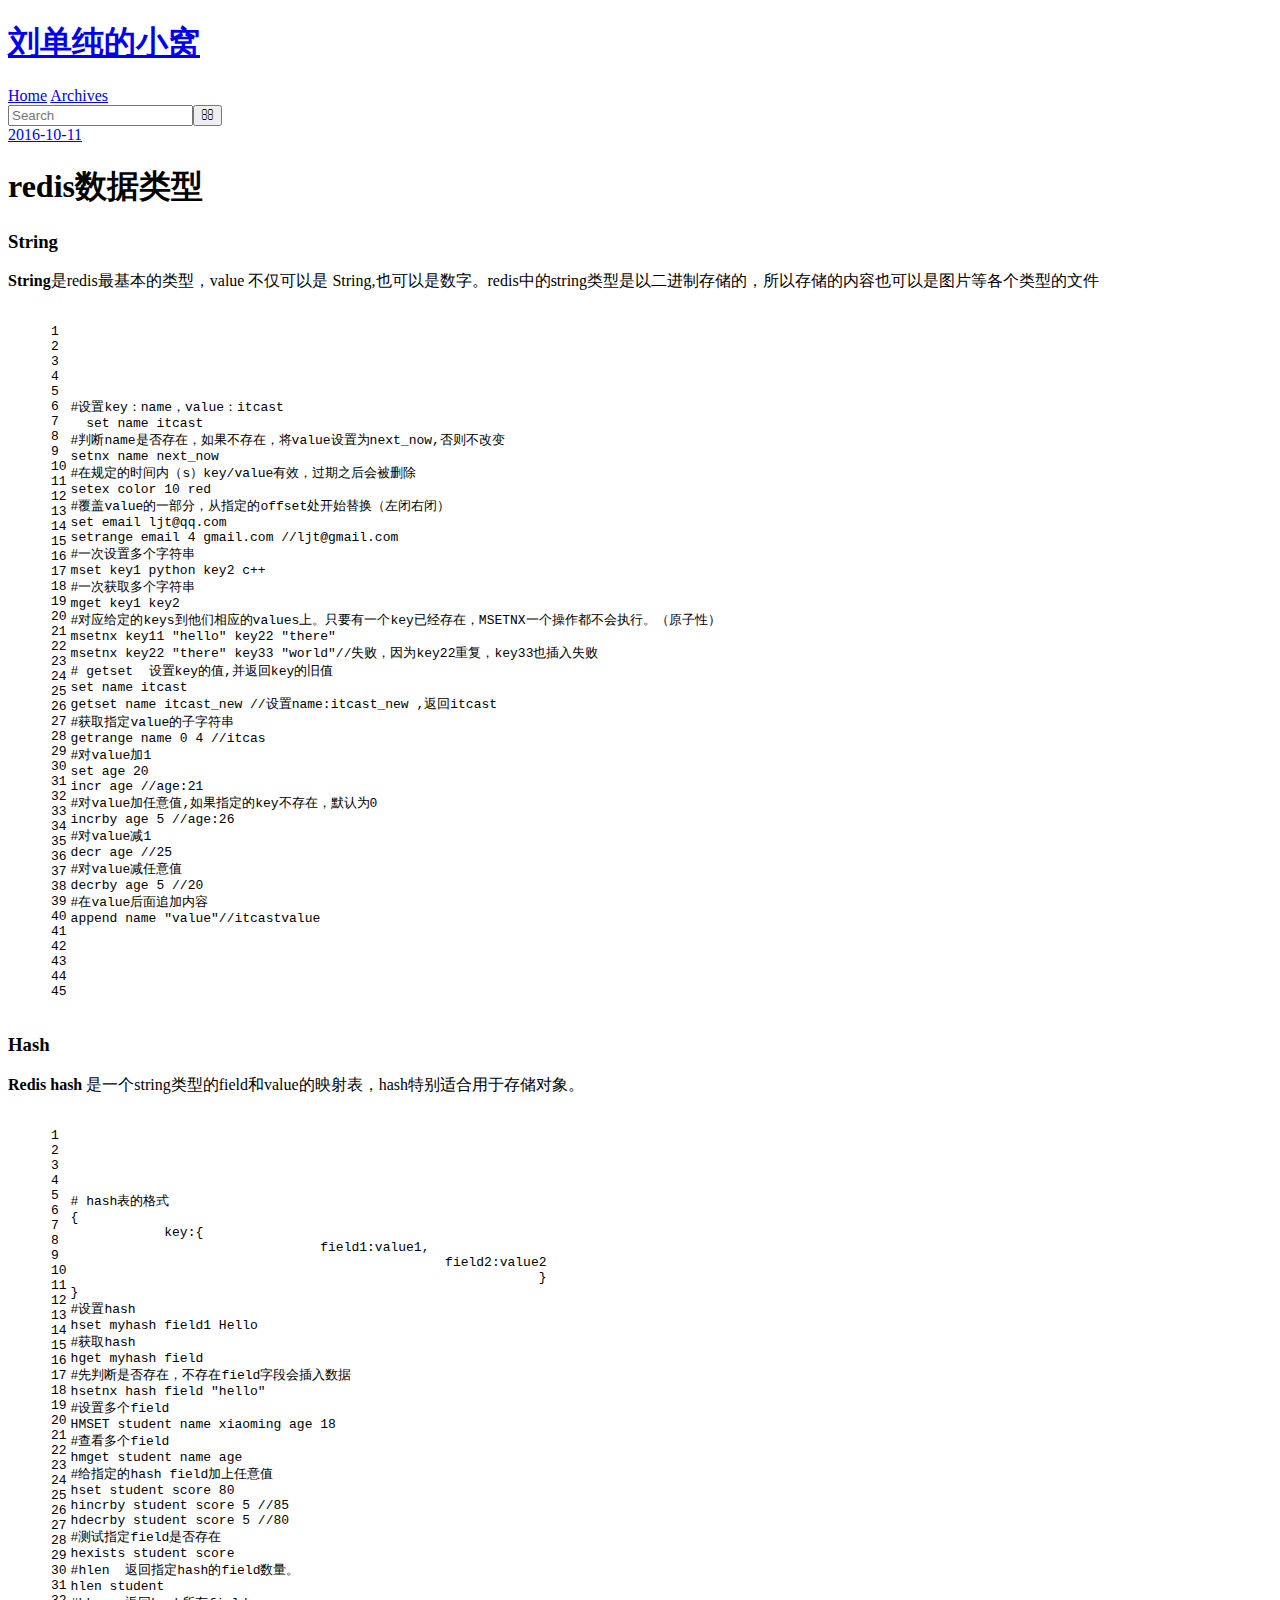
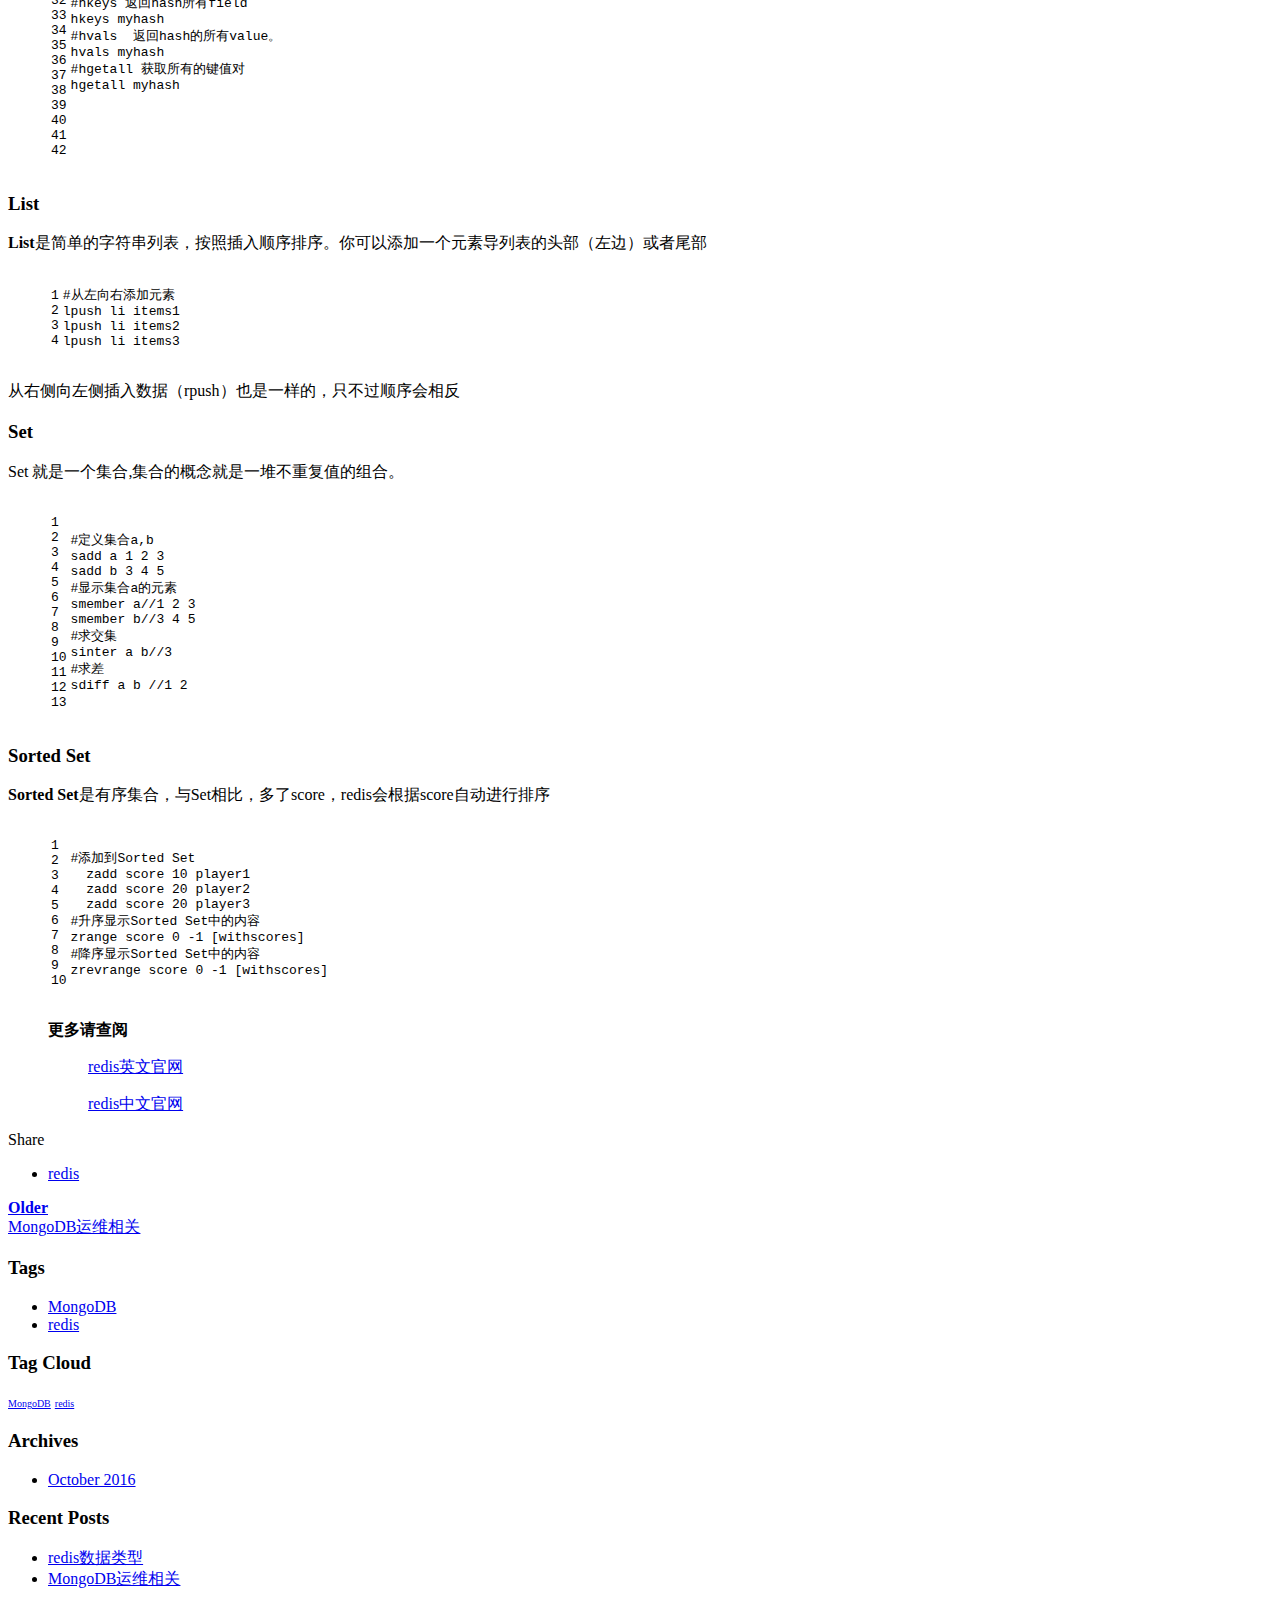
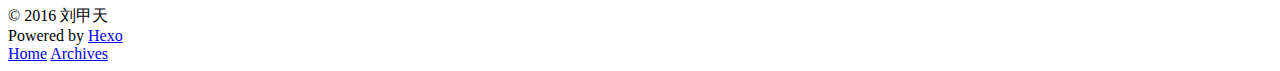
==== commit 35c23e9d: "Site updated: 2016-10-11 23:16:29" ====
--- a/2016/10/11/redis数据类型/index.html
+++ b/2016/10/11/redis数据类型/index.html
@@ -6,18 +6,18 @@
   <title>redis数据类型 | 刘单纯的小窝</title>
   <meta name="viewport" content="width=device-width, initial-scale=1, maximum-scale=1">
   <meta name="description" content="StringString是redis最基本的类型，value 不仅可以是 String,也可以是数字。redis中的string类型是以二进制存储的，所以存储的内容也可以是图片等各个类型的文件
-123456789101112131415161718192021222324252627282930313233343536373839404142434445#设置key：name，value：itca">
+  123456789101112131415161718192021222324252627282930313233343536373839404142434445#设置key：name，value：it">
 <meta property="og:type" content="article">
 <meta property="og:title" content="redis数据类型">
 <meta property="og:url" content="http://yoursite.com/2016/10/11/redis数据类型/index.html">
 <meta property="og:site_name" content="刘单纯的小窝">
 <meta property="og:description" content="StringString是redis最基本的类型，value 不仅可以是 String,也可以是数字。redis中的string类型是以二进制存储的，所以存储的内容也可以是图片等各个类型的文件
-123456789101112131415161718192021222324252627282930313233343536373839404142434445#设置key：name，value：itca">
-<meta property="og:updated_time" content="2016-10-11T14:39:54.043Z">
+  123456789101112131415161718192021222324252627282930313233343536373839404142434445#设置key：name，value：it">
+<meta property="og:updated_time" content="2016-10-11T15:15:53.818Z">
 <meta name="twitter:card" content="summary">
 <meta name="twitter:title" content="redis数据类型">
 <meta name="twitter:description" content="StringString是redis最基本的类型，value 不仅可以是 String,也可以是数字。redis中的string类型是以二进制存储的，所以存储的内容也可以是图片等各个类型的文件
-123456789101112131415161718192021222324252627282930313233343536373839404142434445#设置key：name，value：itca">
+  123456789101112131415161718192021222324252627282930313233343536373839404142434445#设置key：name，value：it">
   
     <link rel="alternate" href="/atom.xml" title="刘单纯的小窝" type="application/atom+xml">
   
@@ -69,7 +69,7 @@
         <section id="main"><article id="post-redis数据类型" class="article article-type-post" itemscope itemprop="blogPost">
   <div class="article-meta">
     <a href="/2016/10/11/redis数据类型/" class="article-date">
-  <time datetime="2016-10-11T14:11:58.000Z" itemprop="datePublished">2016-10-11</time>
+  <time datetime="2016-10-11T15:07:18.000Z" itemprop="datePublished">2016-10-11</time>
 </a>
     
   </div>
@@ -89,19 +89,15 @@
     <div class="article-entry" itemprop="articleBody">
       
         <h3 id="String"><a href="#String" class="headerlink" title="String"></a>String</h3><p><strong>String</strong>是redis最基本的类型，value 不仅可以是 String,也可以是数字。redis中的string类型是以二进制存储的，所以存储的内容也可以是图片等各个类型的文件</p>
-<figure class="highlight plain"><table><tr><td class="gutter"><pre><div class="line">1</div><div class="line">2</div><div class="line">3</div><div class="line">4</div><div class="line">5</div><div class="line">6</div><div class="line">7</div><div class="line">8</div><div class="line">9</div><div class="line">10</div><div class="line">11</div><div class="line">12</div><div class="line">13</div><div class="line">14</div><div class="line">15</div><div class="line">16</div><div class="line">17</div><div class="line">18</div><div class="line">19</div><div class="line">20</div><div class="line">21</div><div class="line">22</div><div class="line">23</div><div class="line">24</div><div class="line">25</div><div class="line">26</div><div class="line">27</div><div class="line">28</div><div class="line">29</div><div class="line">30</div><div class="line">31</div><div class="line">32</div><div class="line">33</div><div class="line">34</div><div class="line">35</div><div class="line">36</div><div class="line">37</div><div class="line">38</div><div class="line">39</div><div class="line">40</div><div class="line">41</div><div class="line">42</div><div class="line">43</div><div class="line">44</div><div class="line">45</div></pre></td><td class="code"><pre><div class="line">#设置key：name，value：itcast</div><div class="line">set name itcast</div><div class="line"></div><div class="line">#判断name是否存在，如果不存在，将value设置为next_now,否则不改变</div><div class="line">setnx name next_now</div><div class="line"></div><div class="line">#在规定的时间内（s）key/value有效，过期之后会被删除</div><div class="line">setex color 10 red</div><div class="line"></div><div class="line">#覆盖value的一部分，从指定的offset处开始替换（左闭右闭）</div><div class="line">set email ljt@qq.com</div><div class="line">setrange email 4 gmail.com //ljt@gmail.com</div><div class="line"></div><div class="line">#一次设置多个字符串</div><div class="line">mset key1 python key2 c++</div><div class="line"></div><div class="line">#一次获取多个字符串</div><div class="line">mget key1 key2</div><div class="line"></div><div class="line">#对应给定的keys到他们相应的values上。只要有一个key已经存在，MSETNX一个操作都不会执行。（原子性）</div><div class="line">msetnx key11 &quot;hello&quot; key22 &quot;there&quot;</div><div class="line">msetnx key22 &quot;there&quot; key33 &quot;world&quot;//失败，因为key22重复，key33也插入失败</div><div class="line"></div><div class="line"># getset  设置key的值,并返回key的旧值</div><div class="line">set name itcast</div><div class="line">getset name itcast_new //设置name:itcast_new ,返回itcast</div><div class="line"></div><div class="line">#获取指定value的子字符串</div><div class="line">getrange name 0 4 //itcas</div><div class="line"></div><div class="line">#对value加1</div><div class="line">set age 20</div><div class="line">incr age //age:21</div><div class="line"></div><div class="line">#对value加任意值,如果指定的key不存在，默认为0</div><div class="line">incrby age 5 //age:26</div><div class="line"></div><div class="line">#对value减1</div><div class="line">decr age //25</div><div class="line"></div><div class="line">#对value减任意值</div><div class="line">decrby age 5 //20</div><div class="line"></div><div class="line">#在value后面追加内容</div><div class="line">append name &quot;value&quot;//itcastvalue</div></pre></td></tr></table></figure>
-<h3 id="Hash"><a href="#Hash" class="headerlink" title="Hash"></a>Hash</h3><p><strong>Redis hash</strong> 是一个string类型的field和value的映射表，hash特别适合用于存储对象。<br><figure class="highlight plain"><table><tr><td class="gutter"><pre><div class="line">1</div><div class="line">2</div><div class="line">3</div><div class="line">4</div><div class="line">5</div><div class="line">6</div><div class="line">7</div><div class="line">8</div><div class="line">9</div><div class="line">10</div><div class="line">11</div><div class="line">12</div><div class="line">13</div><div class="line">14</div><div class="line">15</div><div class="line">16</div><div class="line">17</div><div class="line">18</div><div class="line">19</div><div class="line">20</div><div class="line">21</div><div class="line">22</div><div class="line">23</div><div class="line">24</div><div class="line">25</div><div class="line">26</div><div class="line">27</div><div class="line">28</div><div class="line">29</div><div class="line">30</div><div class="line">31</div><div class="line">32</div><div class="line">33</div><div class="line">34</div><div class="line">35</div><div class="line">36</div><div class="line">37</div><div class="line">38</div><div class="line">39</div><div class="line">40</div><div class="line">41</div><div class="line">42</div></pre></td><td class="code"><pre><div class="line"># hash表的格式</div><div class="line">&#123;</div><div class="line">    key:&#123;</div><div class="line">        field1:value1,</div><div class="line">        field2:value2</div><div class="line">    &#125;</div><div class="line">&#125;</div><div class="line"></div><div class="line">#设置hash</div><div class="line">hset myhash field1 Hello</div><div class="line"></div><div class="line">#获取hash</div><div class="line">hget myhash field</div><div class="line"></div><div class="line">#先判断是否存在，不存在field字段会插入数据</div><div class="line">hsetnx hash field &quot;hello&quot;</div><div class="line"></div><div class="line">#设置多个field</div><div class="line">HMSET student name xiaoming age 18</div><div class="line"></div><div class="line">#查看多个field </div><div class="line">hmget student name age</div><div class="line"></div><div class="line">#给指定的hash field加上任意值</div><div class="line">hset student score 80</div><div class="line">hincrby student score 5 //85</div><div class="line">hdecrby student score 5 //80</div><div class="line"></div><div class="line">#测试指定field是否存在</div><div class="line">hexists student score</div><div class="line"></div><div class="line">#hlen  返回指定hash的field数量。</div><div class="line">hlen student</div><div class="line"></div><div class="line">#hkeys 返回hash所有field</div><div class="line">hkeys myhash</div><div class="line"></div><div class="line">#hvals  返回hash的所有value。</div><div class="line">hvals myhash</div><div class="line"></div><div class="line">#hgetall 获取所有的键值对</div><div class="line">hgetall myhash</div></pre></td></tr></table></figure></p>
-<h3 id="List"><a href="#List" class="headerlink" title="List"></a>List</h3><p><strong>List</strong>是简单的字符串列表，按照插入顺序排序。你可以添加一个元素导列表的头部（左边）或者尾部<br><figure class="highlight plain"><table><tr><td class="gutter"><pre><div class="line">1</div><div class="line">2</div><div class="line">3</div><div class="line">4</div><div class="line">5</div></pre></td><td class="code"><pre><div class="line"></div><div class="line">#从左向右添加元素</div><div class="line">lpush li items1</div><div class="line">lpush li items2</div><div class="line">lpush li items3</div></pre></td></tr></table></figure></p>
-<p>输出结果</p>
-<figure class="highlight plain"><table><tr><td class="gutter"><pre><div class="line">1</div><div class="line">2</div><div class="line">3</div><div class="line">4</div><div class="line">5</div><div class="line">6</div><div class="line">7</div></pre></td><td class="code"><pre><div class="line">lrange li 0 -1//[items3,items2,items1]</div><div class="line">```  </div><div class="line"></div><div class="line">从右侧向左侧插入数据（rpush）也是一样的，只不过顺序会相反</div><div class="line"></div><div class="line">### Set</div><div class="line">Set 就是一个集合,集合的概念就是一堆不重复值的组合。</div></pre></td></tr></table></figure>
-<p>#定义集合a,b<br>sadd a 1 2 3<br>sadd b 3 4 5</p>
-<p>#显示集合a的元素<br>smember a//1 2 3<br>smember b//3 4 5</p>
-<p>#求交集<br>sinter a b//3</p>
-<p>#求差<br>sdiff a b //1 2</p>
-<figure class="highlight plain"><table><tr><td class="gutter"><pre><div class="line">1</div><div class="line">2</div><div class="line">3</div><div class="line">4</div></pre></td><td class="code"><pre><div class="line"></div><div class="line">### Sorted Set</div><div class="line">  </div><div class="line">**Sorted Set**是有序集合，与Set相比，多了score，redis会根据score自动进行排序</div></pre></td></tr></table></figure>
-<p>#添加到Sorted Set<br>zadd score 10 player1<br>zadd score 20 player2<br>zadd score 20 player3</p>
-<p>#升序显示Sorted Set中的内容<br>zrange score 0 -1 [withscores]</p>
-<p>#降序显示Sorted Set中的内容<br>zrevrange score 0 -1 [withscores]<br>```</p>
+  <figure class="highlight plain"><table><tr><td class="gutter"><pre><div class="line">1</div><div class="line">2</div><div class="line">3</div><div class="line">4</div><div class="line">5</div><div class="line">6</div><div class="line">7</div><div class="line">8</div><div class="line">9</div><div class="line">10</div><div class="line">11</div><div class="line">12</div><div class="line">13</div><div class="line">14</div><div class="line">15</div><div class="line">16</div><div class="line">17</div><div class="line">18</div><div class="line">19</div><div class="line">20</div><div class="line">21</div><div class="line">22</div><div class="line">23</div><div class="line">24</div><div class="line">25</div><div class="line">26</div><div class="line">27</div><div class="line">28</div><div class="line">29</div><div class="line">30</div><div class="line">31</div><div class="line">32</div><div class="line">33</div><div class="line">34</div><div class="line">35</div><div class="line">36</div><div class="line">37</div><div class="line">38</div><div class="line">39</div><div class="line">40</div><div class="line">41</div><div class="line">42</div><div class="line">43</div><div class="line">44</div><div class="line">45</div></pre></td><td class="code"><pre><div class="line">#设置key：name，value：itcast</div><div class="line">  set name itcast</div><div class="line"></div><div class="line">#判断name是否存在，如果不存在，将value设置为next_now,否则不改变</div><div class="line">setnx name next_now</div><div class="line"></div><div class="line">#在规定的时间内（s）key/value有效，过期之后会被删除</div><div class="line">setex color 10 red</div><div class="line"></div><div class="line">#覆盖value的一部分，从指定的offset处开始替换（左闭右闭）</div><div class="line">set email ljt@qq.com</div><div class="line">setrange email 4 gmail.com //ljt@gmail.com</div><div class="line"></div><div class="line">#一次设置多个字符串</div><div class="line">mset key1 python key2 c++</div><div class="line"></div><div class="line">#一次获取多个字符串</div><div class="line">mget key1 key2</div><div class="line"></div><div class="line">#对应给定的keys到他们相应的values上。只要有一个key已经存在，MSETNX一个操作都不会执行。（原子性）</div><div class="line">msetnx key11 &quot;hello&quot; key22 &quot;there&quot;</div><div class="line">msetnx key22 &quot;there&quot; key33 &quot;world&quot;//失败，因为key22重复，key33也插入失败</div><div class="line"></div><div class="line"># getset  设置key的值,并返回key的旧值</div><div class="line">set name itcast</div><div class="line">getset name itcast_new //设置name:itcast_new ,返回itcast</div><div class="line"></div><div class="line">#获取指定value的子字符串</div><div class="line">getrange name 0 4 //itcas</div><div class="line"></div><div class="line">#对value加1</div><div class="line">set age 20</div><div class="line">incr age //age:21</div><div class="line"></div><div class="line">#对value加任意值,如果指定的key不存在，默认为0</div><div class="line">incrby age 5 //age:26</div><div class="line"></div><div class="line">#对value减1</div><div class="line">decr age //25</div><div class="line"></div><div class="line">#对value减任意值</div><div class="line">decrby age 5 //20</div><div class="line"></div><div class="line">#在value后面追加内容</div><div class="line">append name &quot;value&quot;//itcastvalue</div></pre></td></tr></table></figure>
+<h3 id="Hash"><a href="#Hash" class="headerlink" title="Hash"></a>Hash</h3><p><strong>Redis hash</strong> 是一个string类型的field和value的映射表，hash特别适合用于存储对象。<br><figure class="highlight plain"><table><tr><td class="gutter"><pre><div class="line">1</div><div class="line">2</div><div class="line">3</div><div class="line">4</div><div class="line">5</div><div class="line">6</div><div class="line">7</div><div class="line">8</div><div class="line">9</div><div class="line">10</div><div class="line">11</div><div class="line">12</div><div class="line">13</div><div class="line">14</div><div class="line">15</div><div class="line">16</div><div class="line">17</div><div class="line">18</div><div class="line">19</div><div class="line">20</div><div class="line">21</div><div class="line">22</div><div class="line">23</div><div class="line">24</div><div class="line">25</div><div class="line">26</div><div class="line">27</div><div class="line">28</div><div class="line">29</div><div class="line">30</div><div class="line">31</div><div class="line">32</div><div class="line">33</div><div class="line">34</div><div class="line">35</div><div class="line">36</div><div class="line">37</div><div class="line">38</div><div class="line">39</div><div class="line">40</div><div class="line">41</div><div class="line">42</div></pre></td><td class="code"><pre><div class="line"># hash表的格式</div><div class="line">&#123;</div><div class="line">	    key:&#123;</div><div class="line">			        field1:value1,</div><div class="line">					        field2:value2</div><div class="line">							    &#125;</div><div class="line">&#125;</div><div class="line"></div><div class="line">#设置hash</div><div class="line">hset myhash field1 Hello</div><div class="line"></div><div class="line">#获取hash</div><div class="line">hget myhash field</div><div class="line"></div><div class="line">#先判断是否存在，不存在field字段会插入数据</div><div class="line">hsetnx hash field &quot;hello&quot;</div><div class="line"></div><div class="line">#设置多个field</div><div class="line">HMSET student name xiaoming age 18</div><div class="line"></div><div class="line">#查看多个field </div><div class="line">hmget student name age</div><div class="line"></div><div class="line">#给指定的hash field加上任意值</div><div class="line">hset student score 80</div><div class="line">hincrby student score 5 //85</div><div class="line">hdecrby student score 5 //80</div><div class="line"></div><div class="line">#测试指定field是否存在</div><div class="line">hexists student score</div><div class="line"></div><div class="line">#hlen  返回指定hash的field数量。</div><div class="line">hlen student</div><div class="line"></div><div class="line">#hkeys 返回hash所有field</div><div class="line">hkeys myhash</div><div class="line"></div><div class="line">#hvals  返回hash的所有value。</div><div class="line">hvals myhash</div><div class="line"></div><div class="line">#hgetall 获取所有的键值对</div><div class="line">hgetall myhash</div></pre></td></tr></table></figure></p>
+<h3 id="List"><a href="#List" class="headerlink" title="List"></a>List</h3><p><strong>List</strong>是简单的字符串列表，按照插入顺序排序。你可以添加一个元素导列表的头部（左边）或者尾部</p>
+<figure class="highlight plain"><table><tr><td class="gutter"><pre><div class="line">1</div><div class="line">2</div><div class="line">3</div><div class="line">4</div></pre></td><td class="code"><pre><div class="line">#从左向右添加元素</div><div class="line">lpush li items1</div><div class="line">lpush li items2</div><div class="line">lpush li items3</div></pre></td></tr></table></figure>
+<p>从右侧向左侧插入数据（rpush）也是一样的，只不过顺序会相反</p>
+<h3 id="Set"><a href="#Set" class="headerlink" title="Set"></a>Set</h3><p>Set 就是一个集合,集合的概念就是一堆不重复值的组合。 </p>
+<figure class="highlight plain"><table><tr><td class="gutter"><pre><div class="line">1</div><div class="line">2</div><div class="line">3</div><div class="line">4</div><div class="line">5</div><div class="line">6</div><div class="line">7</div><div class="line">8</div><div class="line">9</div><div class="line">10</div><div class="line">11</div><div class="line">12</div><div class="line">13</div></pre></td><td class="code"><pre><div class="line">#定义集合a,b</div><div class="line">sadd a 1 2 3</div><div class="line">sadd b 3 4 5</div><div class="line"></div><div class="line">#显示集合a的元素</div><div class="line">smember a//1 2 3</div><div class="line">smember b//3 4 5</div><div class="line"></div><div class="line">#求交集</div><div class="line">sinter a b//3</div><div class="line"></div><div class="line">#求差</div><div class="line">sdiff a b //1 2</div></pre></td></tr></table></figure>
+<h3 id="Sorted-Set"><a href="#Sorted-Set" class="headerlink" title="Sorted Set"></a>Sorted Set</h3><p>  <strong>Sorted Set</strong>是有序集合，与Set相比，多了score，redis会根据score自动进行排序</p>
+  <figure class="highlight plain"><table><tr><td class="gutter"><pre><div class="line">1</div><div class="line">2</div><div class="line">3</div><div class="line">4</div><div class="line">5</div><div class="line">6</div><div class="line">7</div><div class="line">8</div><div class="line">9</div><div class="line">10</div></pre></td><td class="code"><pre><div class="line">#添加到Sorted Set</div><div class="line">  zadd score 10 player1</div><div class="line">  zadd score 20 player2</div><div class="line">  zadd score 20 player3</div><div class="line"></div><div class="line">#升序显示Sorted Set中的内容</div><div class="line">zrange score 0 -1 [withscores]</div><div class="line"></div><div class="line">#降序显示Sorted Set中的内容</div><div class="line">zrevrange score 0 -1 [withscores]</div></pre></td></tr></table></figure>
 <blockquote>
 <p><strong>更多请查阅</strong>  </p>
 <blockquote>
@@ -113,7 +109,7 @@
       
     </div>
     <footer class="article-footer">
-      <a data-url="http://yoursite.com/2016/10/11/redis数据类型/" data-id="ciu5kvcnj0001mja9g4e8jcs5" class="article-share-link">Share</a>
+      <a data-url="http://yoursite.com/2016/10/11/redis数据类型/" data-id="ciu5mhon00001m5a9pvyx9bd6" class="article-share-link">Share</a>
       
       
   <ul class="article-tag-list"><li class="article-tag-list-item"><a class="article-tag-list-link" href="/tags/redis/">redis</a></li></ul>
